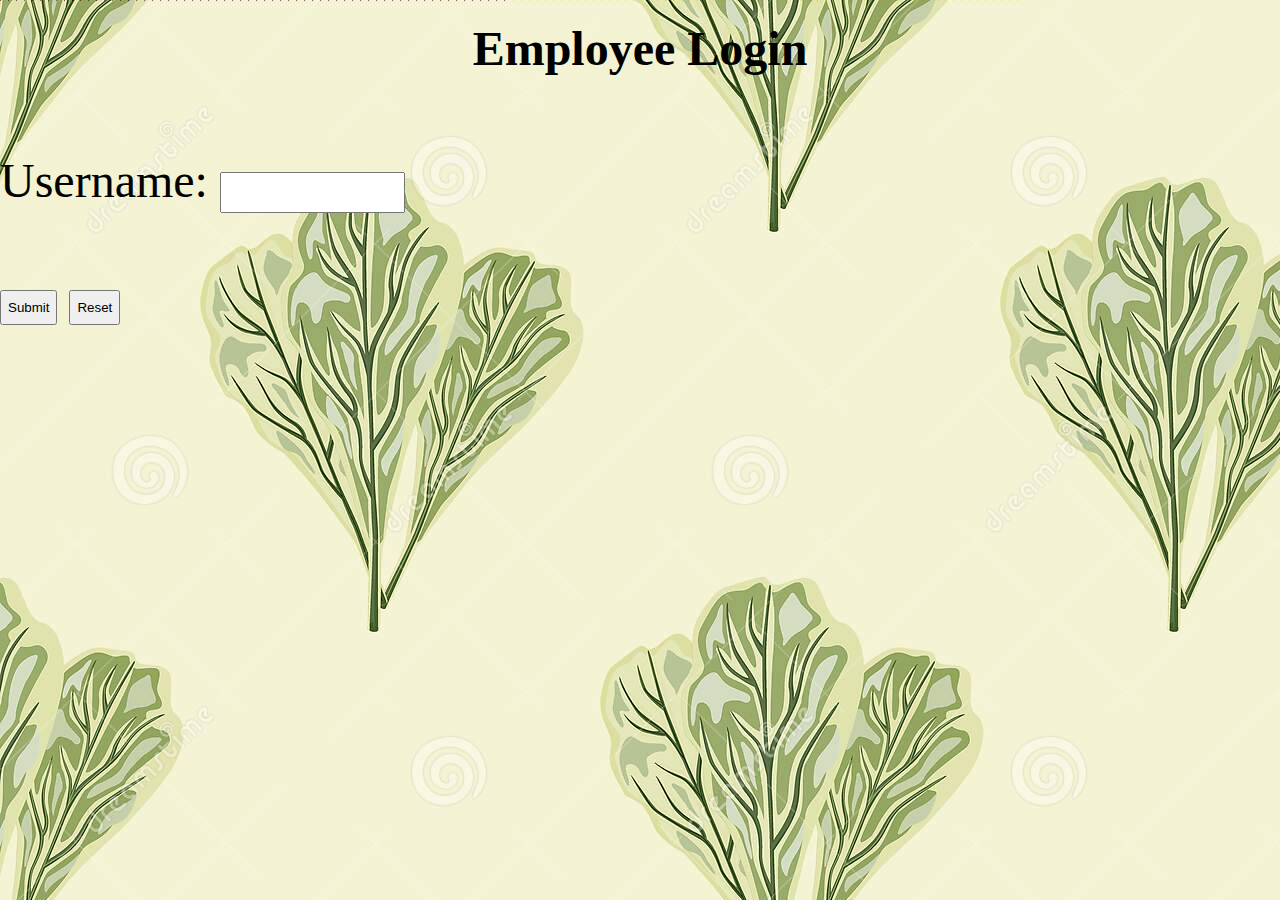
==== login.html @ 9eeb8637 "Jowaki's commit" ====
<!DOCTYPE html>
<html>
<form action="employeeBackend.php" method="post">
    <h1 style="text-align:center">
        <font face="cursive" size=40>Employee Login</h1>

    <body>
        <br>
        <font face="cursive" size=25>Username: <input style="height:35px" type="text " id="username" name="username"></br>
            <br>

            <button style="height:35px" type="submit" value="Submit ">Submit</button>
            <button style="height:35px" type="reset" value="Reset ">Reset</button><br>
    </body>
</form>
<style>
    body {
        margin: 0;
        background-image: url('lettucepic.jpg');
    }
</style>

</html>
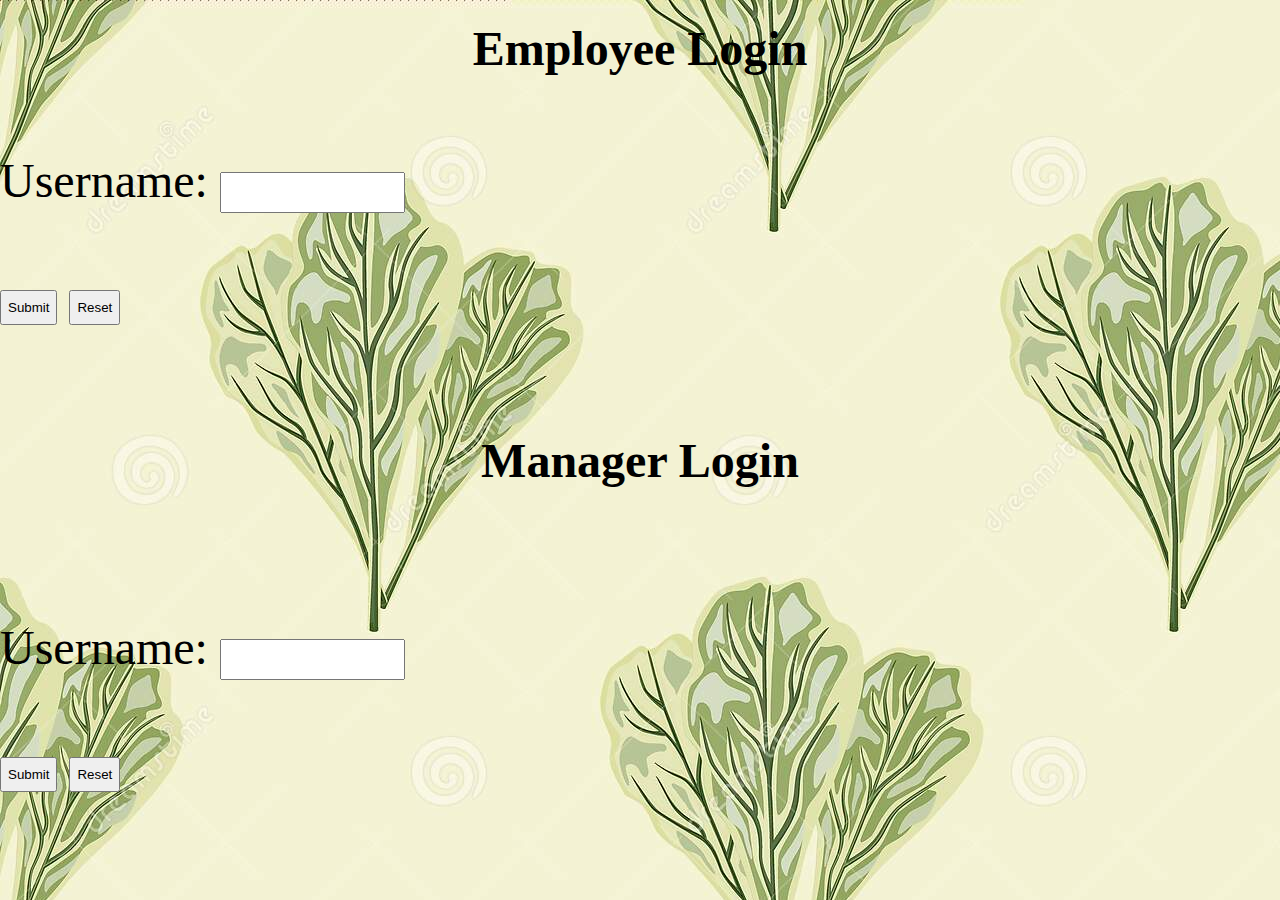
==== commit 98b34c18: "manager login, initial receeipt" ====
--- a/login.html
+++ b/login.html
@@ -13,6 +13,22 @@
             <button style="height:35px" type="reset" value="Reset ">Reset</button><br>
     </body>
 </form>
+
+<form action="managerBackend.php" method="post">
+
+    <h1 style="text-align:center">
+        <font face="cursive" size=40>Manager Login</h1>
+
+    <body>
+        <br>
+        <font face="cursive" size=25>Username: <input style="height:35px" type="text " id="username" name="username"></br>
+            <br>
+
+            <button style="height:35px" type="submit" value="Submit ">Submit</button>
+            <button style="height:35px" type="reset" value="Reset ">Reset</button><br>
+    </body>
+
+</form>
 <style>
     body {
         margin: 0;
